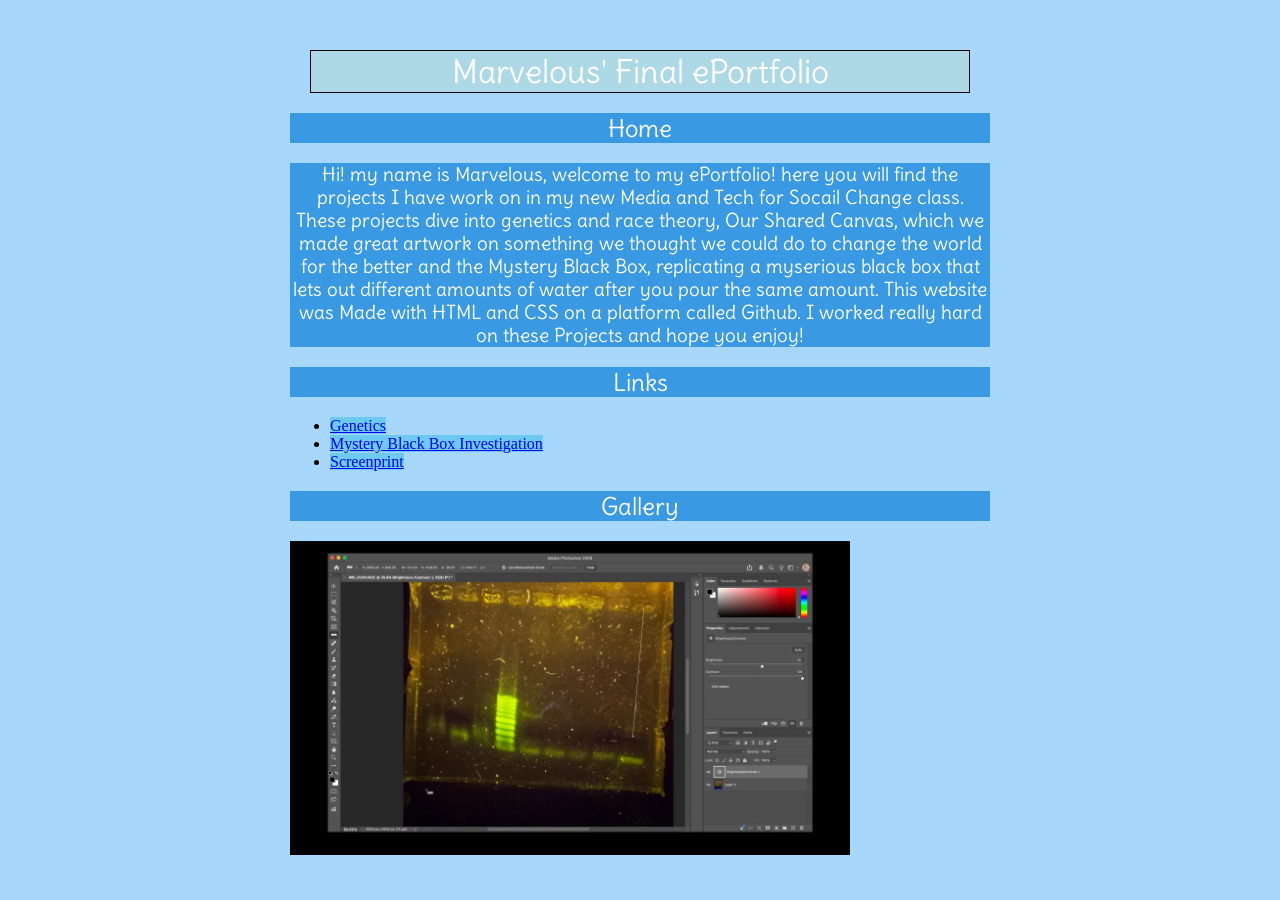
==== index.html @ d30a24c1 "Update index.html" ====
<!DOCTYPE html>


<html lang=en>
  
    <head>

        <meta charset="UTF-8"> 

        <meta name="viewport" content="width=device-width, initial-scale=1.0">
        

    

        <title>Home Page</title>
        

        <link rel="stylesheet" href="/style.css">
    

        <link rel="icon" type="image/png" href="/images/favicon.png">
       
    

    </head>
<body>
        <div class="border-box">
                <h1>Marvelous' Final ePortfolio</h1>
                <h2>Home</h2>
                <h3>Hi! my name is Marvelous, welcome to my ePortfolio! here you will find the projects I have work on in my new Media and Tech for Socail Change class. These projects dive into genetics and race theory, Our Shared Canvas, which we made great artwork on something we thought we could do to change the world for the better and the Mystery Black Box, replicating a myserious black box that lets out different amounts of water after you pour the same amount. This website was Made with HTML and CSS on a platform called Github. I worked really hard on these Projects and hope you enjoy!</h3>
                <h2>Links</h2>
                <nav>
                        <ul>         
                          
                                  <li><a href="https://marvelousk-tech.github.io/genetics.html">Genetics</a></li> 
                                  <li><a href="https://marvelousk-tech.github.io/Blackbox.html">Mystery Black Box Investigation</a></li>
                                  <li><a href="https://marvelousk-tech.github.io/Screenprint.html">Screenprint</a></li>
                        </ul>  
                </nav>
                <h2>Gallery</h2>
                  <img 
                            src="/images/measuring DNA length.webp"
                            width="560" 
                            alt="Measuring Dna Length">
        </div>
</body>
</html>
---- style.css ----
@import url('https://fonts.googleapis.com/css2?family=Allan:wght@400;700&family=Delius&family=Edu+SA+Beginner:wght@400..700&display=swap');

body {
  color: black;
  Max-width: 700px;
  Margin: auto;
  Background-color: #a7d7fc;
}

 h1, h2, h3, h4 { 
   Color: White;
   Background-color: #3999e3;
   Text-align: center;
}

p {
  font-family: "Edu SA Beginner", cursive;
  font-optical-sizing: auto;
  font-weight: 600;
  font-style: normal;
  border: 2px solid blue;
  border-radius: 5px;
  margin-bottom: 40px;

}

h5 {
  Text-align: center;
}

th, td {
  padding: 10px;
  text-align: center;
} 

tr:hover {
  color: white;
} 

Td:hover {
  Background-color: #05a1a1;
}


a {
  Background-Color: #6bc9f2;
} 

a:hover {
  Color: #05a1a1;
}

nav a {

}

H1, h2, h3, h4 {font-family: "Delius", cursive;
  font-weight: 400;
  font-style: normal;
}

h1 {
  border: 1px solid black;
  margin-top: 50px;
  margin-bottom: 20px;
  margin-right: 20px;
  margin-left: 20px;
  background-color: lightblue;
   }
  border: 2px solid red;
 }
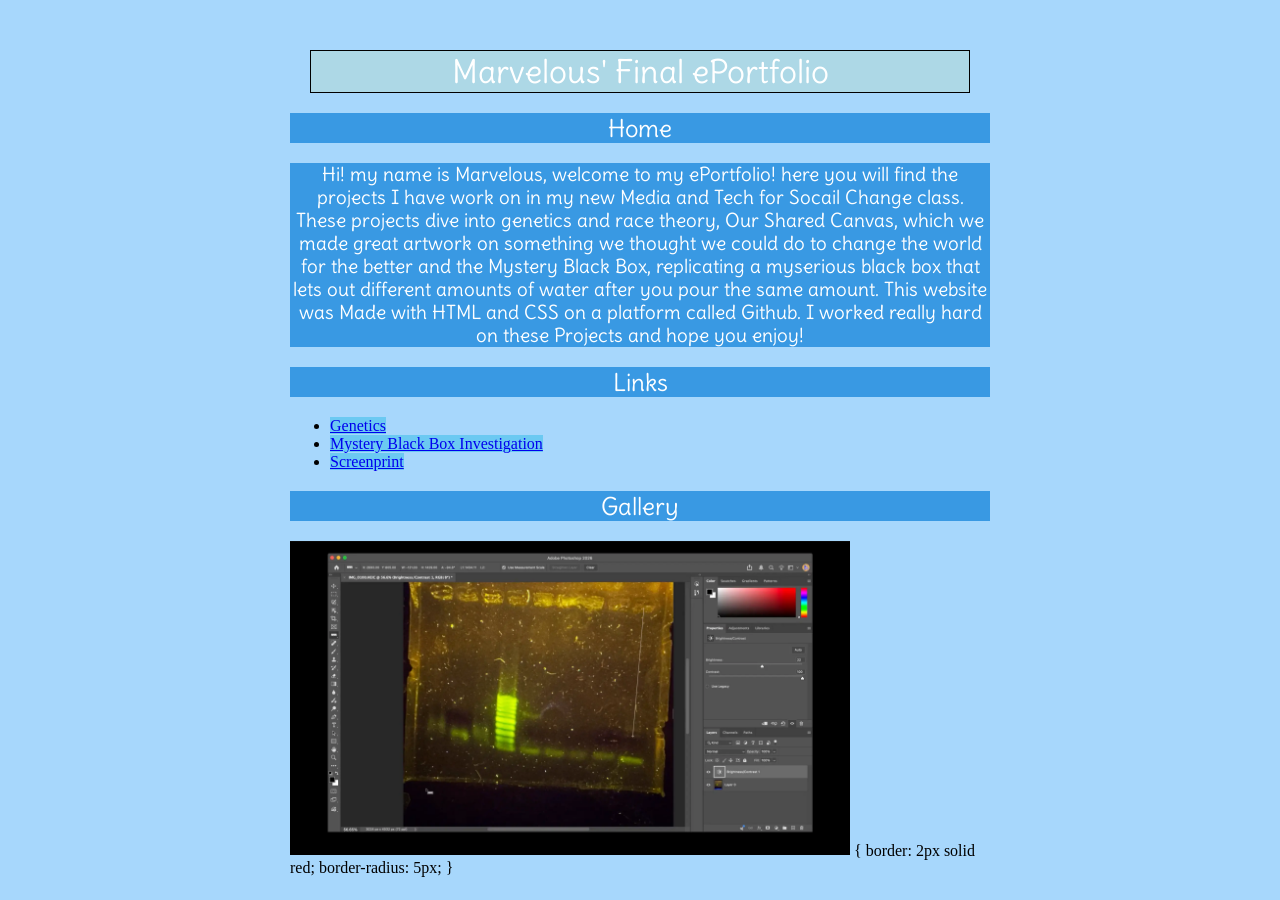
==== commit 4c4756c8: "Update index.html" ====
--- a/index.html
+++ b/index.html
@@ -42,6 +42,11 @@
                             src="/images/measuring DNA length.webp"
                             width="560" 
                             alt="Measuring Dna Length">
+          {
+  border: 2px solid red;
+  border-radius: 5px;
+}
         </div>
+  
 </body>
 </html>
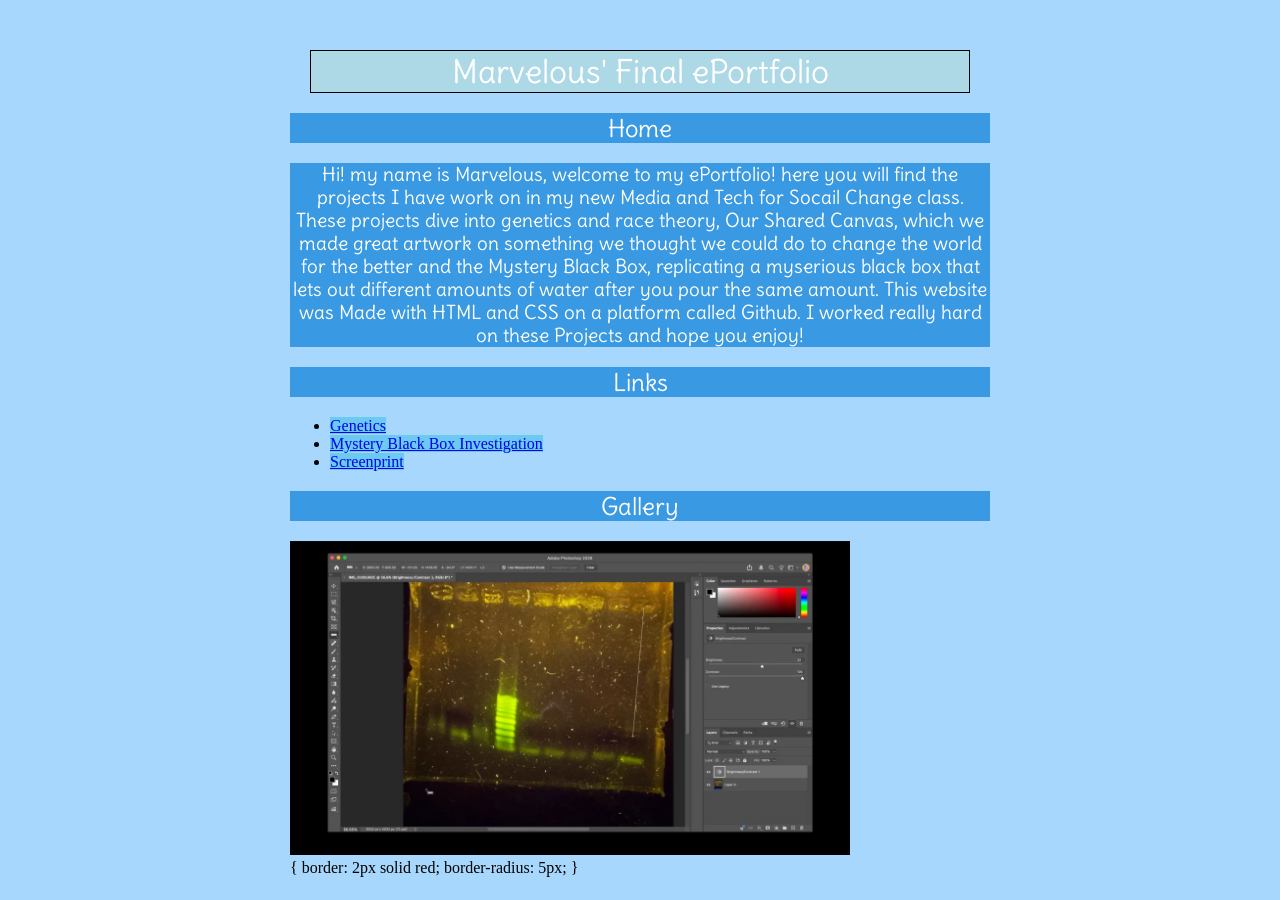
==== commit cbfa2123: "Update index.html" ====
--- a/index.html
+++ b/index.html
@@ -42,11 +42,12 @@
                             src="/images/measuring DNA length.webp"
                             width="560" 
                             alt="Measuring Dna Length">
-          {
-  border: 2px solid red;
-  border-radius: 5px;
-}
+                             
         </div>
+                                {
+                             border: 2px solid red;
+                             border-radius: 5px;
+                                           }
   
 </body>
 </html>
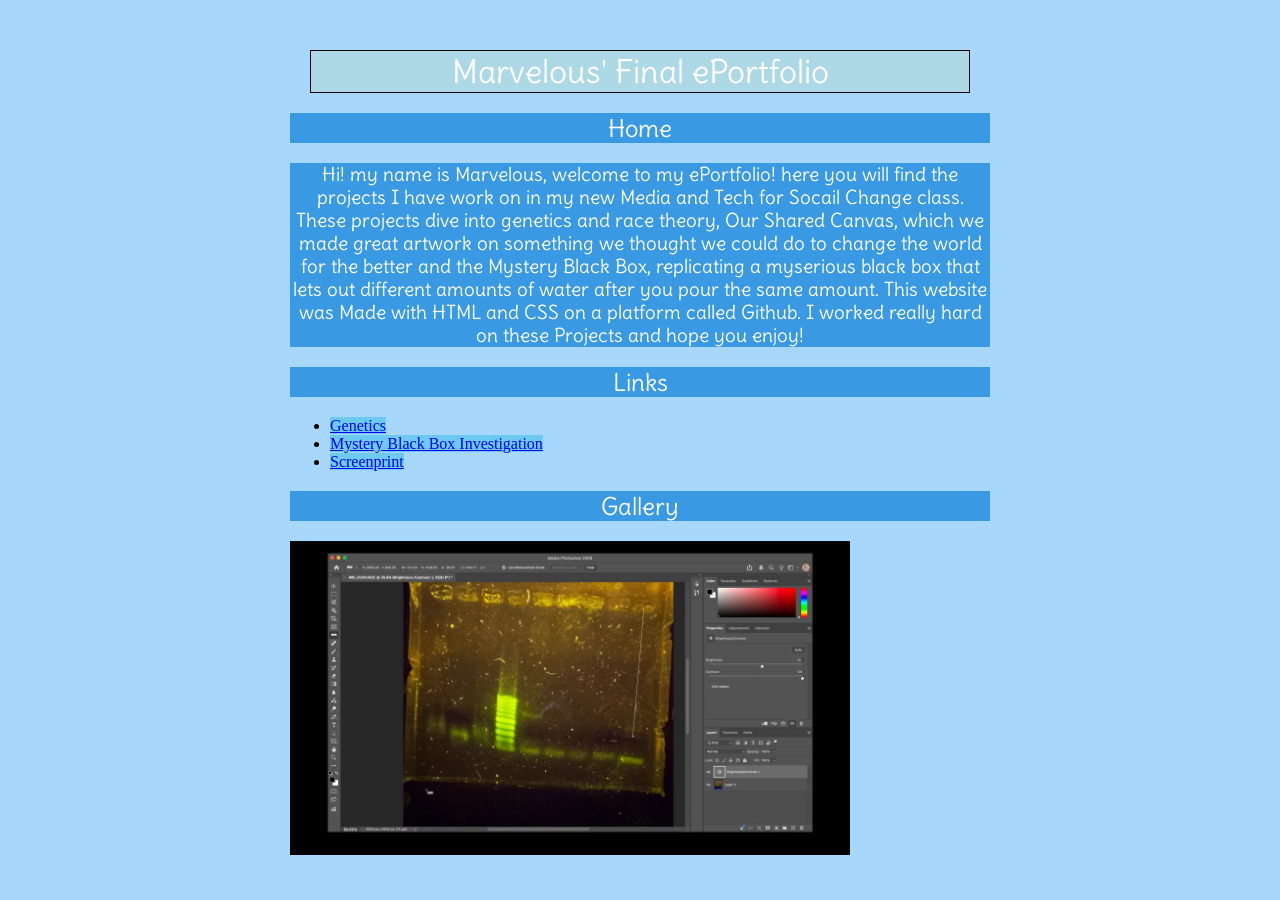
==== commit c60a995e: "Update index.html" ====
--- a/index.html
+++ b/index.html
@@ -44,10 +44,7 @@
                             alt="Measuring Dna Length">
                              
         </div>
-                                {
-                             border: 2px solid red;
-                             border-radius: 5px;
-                                           }
+                          
   
 </body>
 </html>
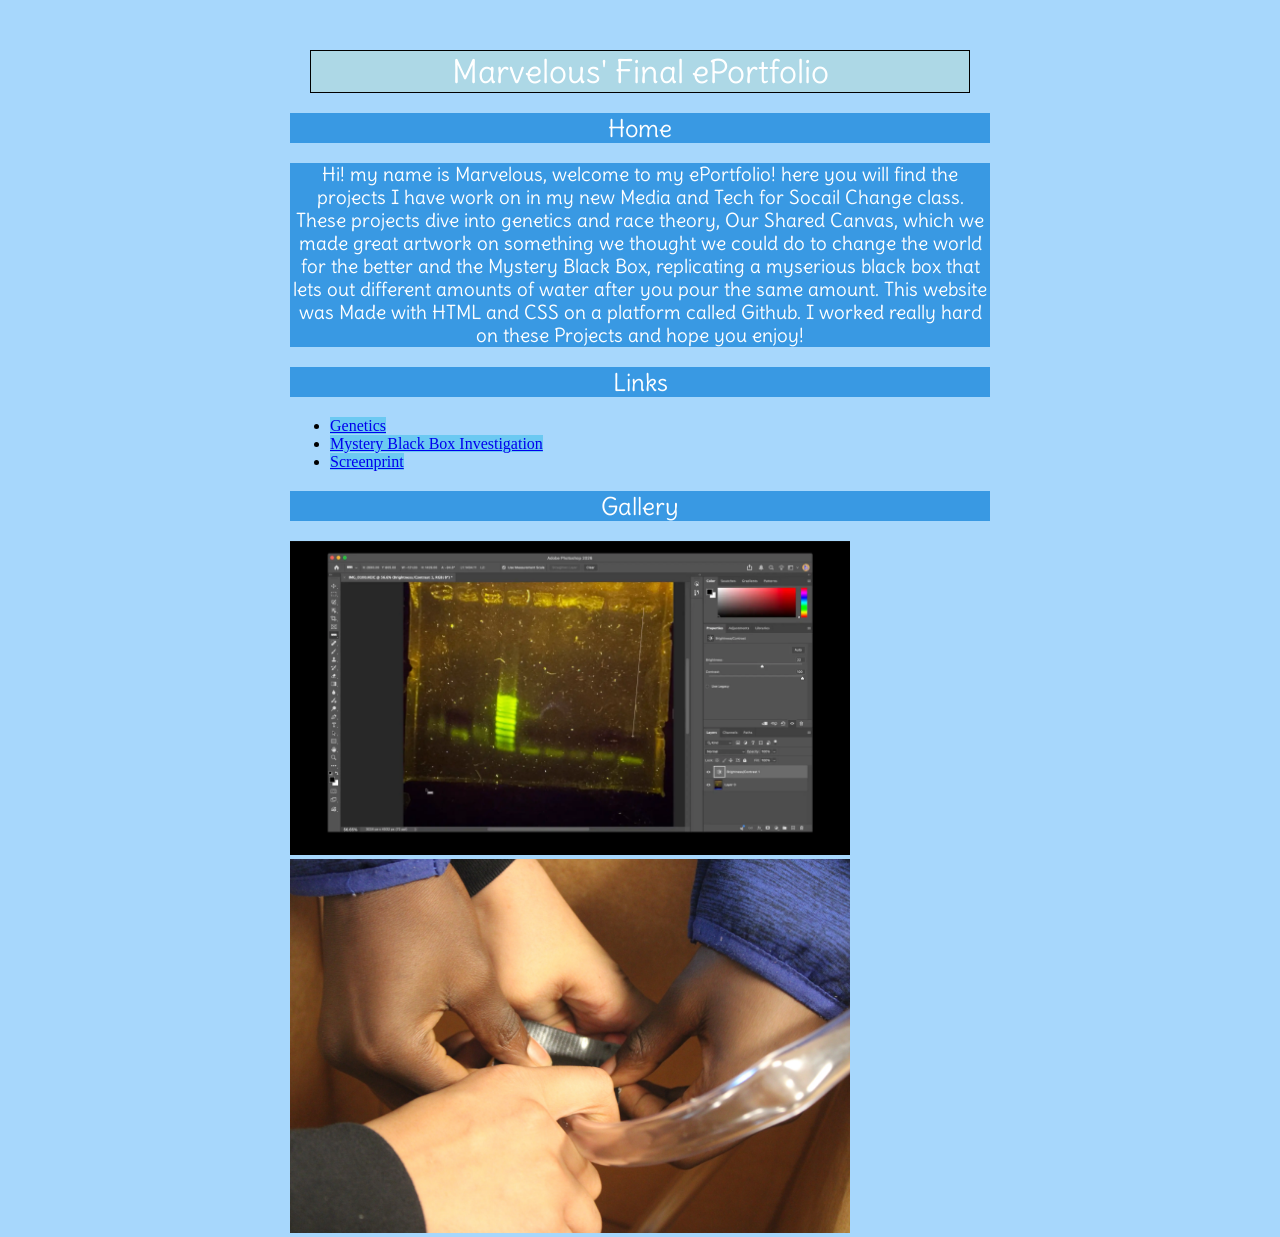
==== commit 41071881: "Update index.html" ====
--- a/index.html
+++ b/index.html
@@ -42,7 +42,11 @@
                             src="/images/measuring DNA length.webp"
                             width="560" 
                             alt="Measuring Dna Length">
-                             
+                              <img 
+            src="images/IMG_7548.webp"
+            width="560" 
+            alt="Your description of image in words">
+
         </div>
                           
   
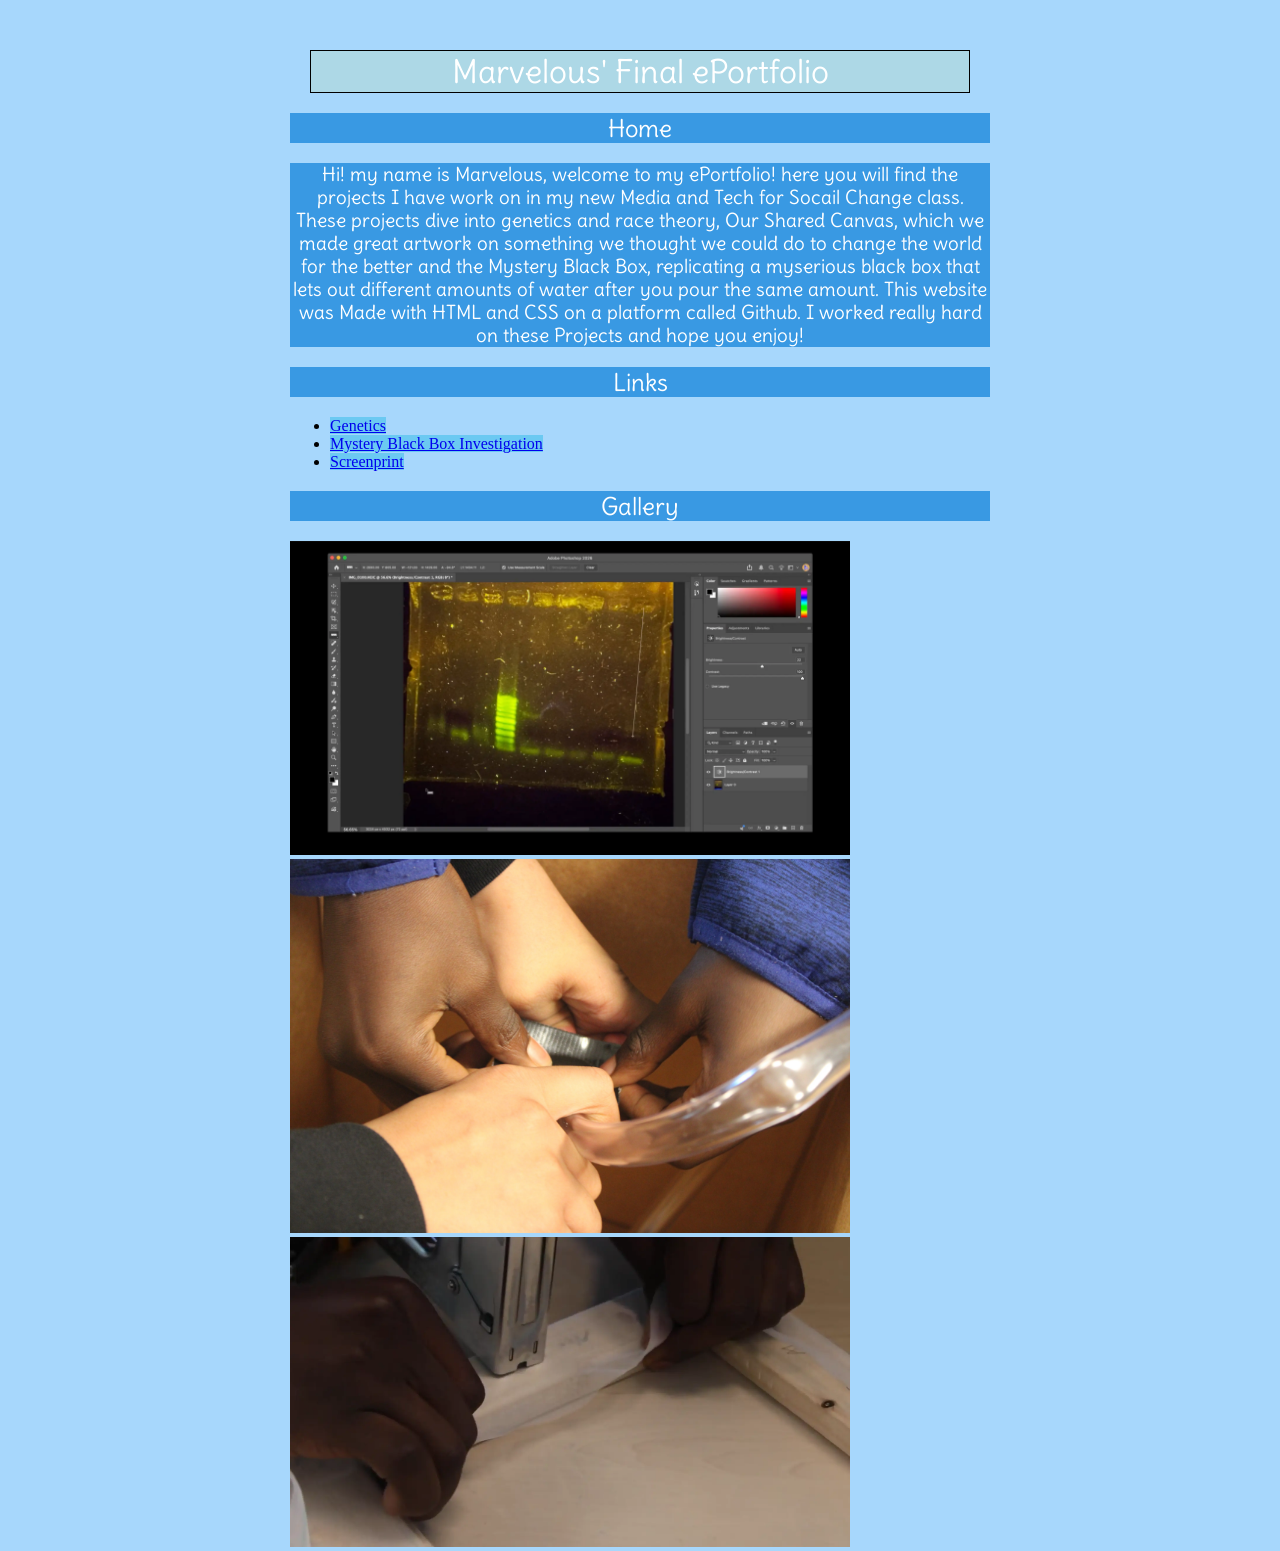
==== commit 193279e3: "Update index.html" ====
--- a/index.html
+++ b/index.html
@@ -46,6 +46,10 @@
             src="images/IMG_7548.webp"
             width="560" 
             alt="Your description of image in words">
+<img 
+            src="images/ScreenPrint stapeling.webp"
+            width="560" 
+            alt="Your description of image in words">
 
         </div>
                           
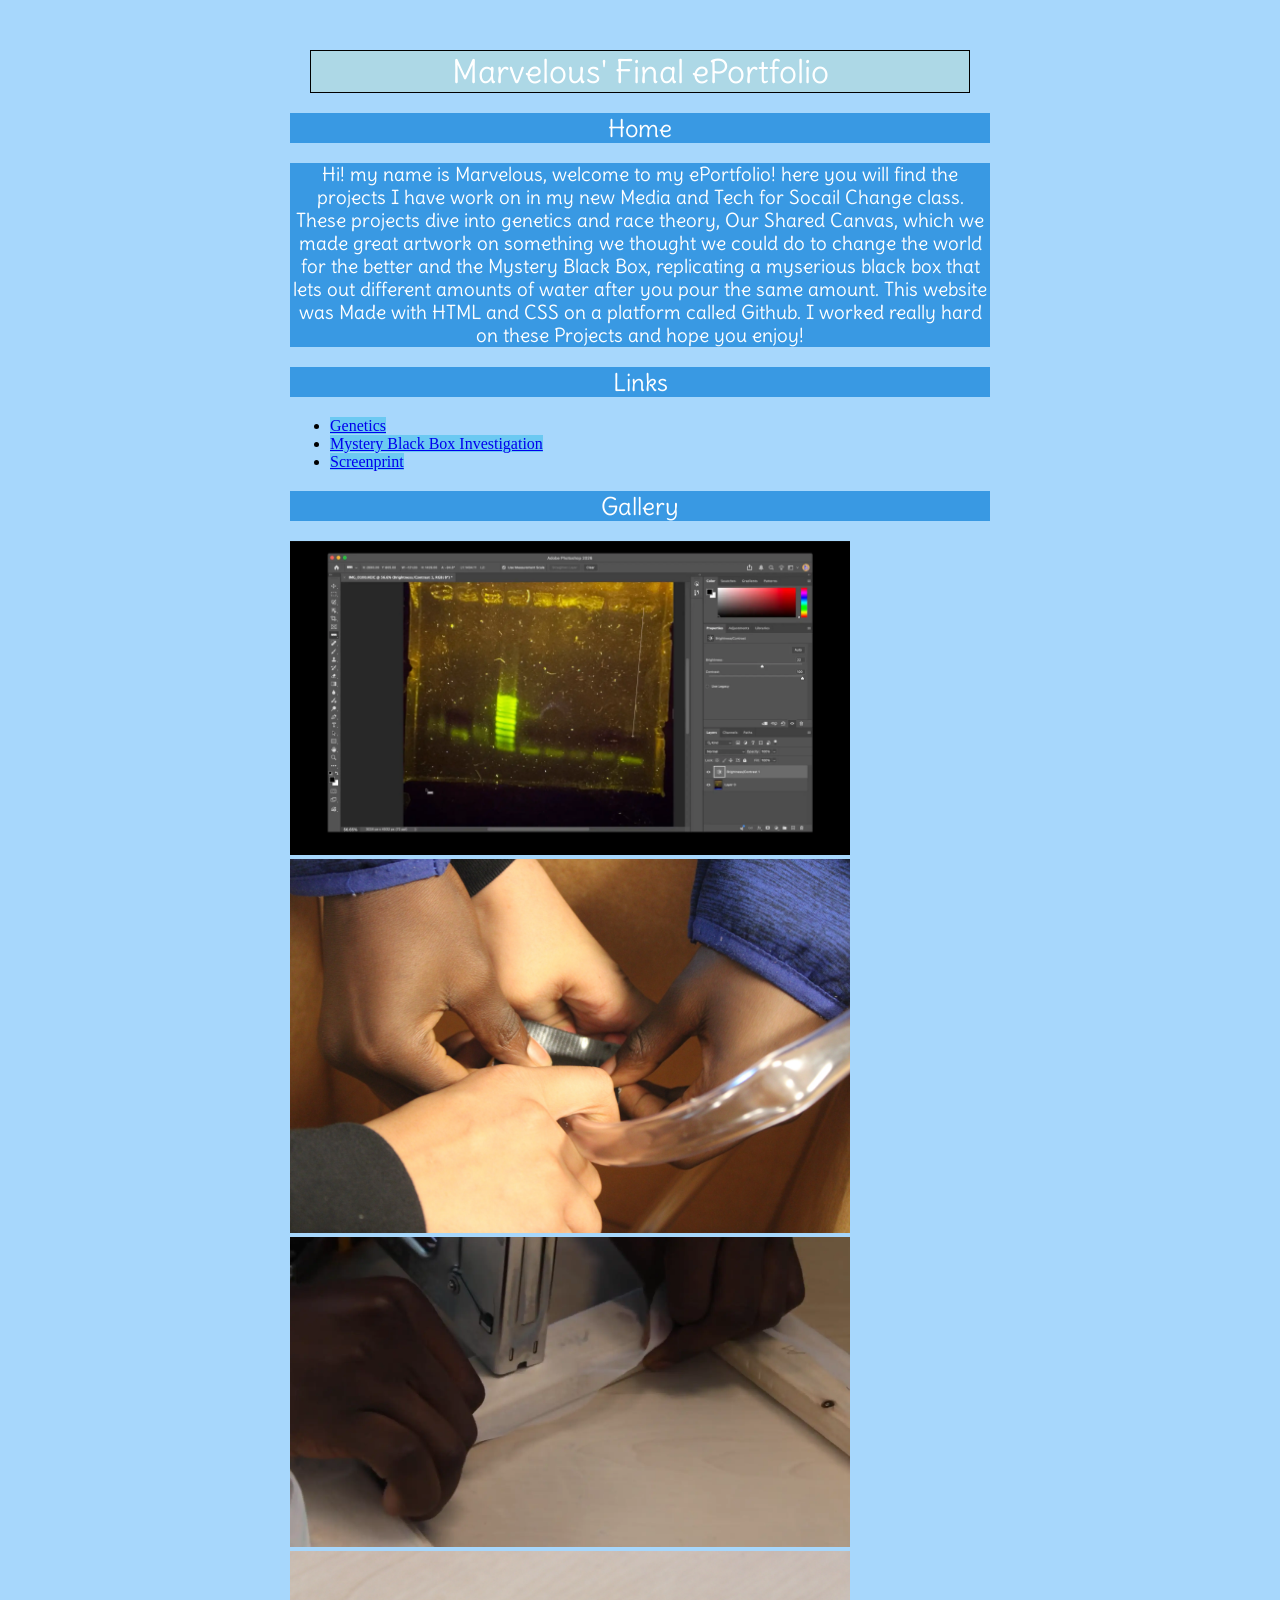
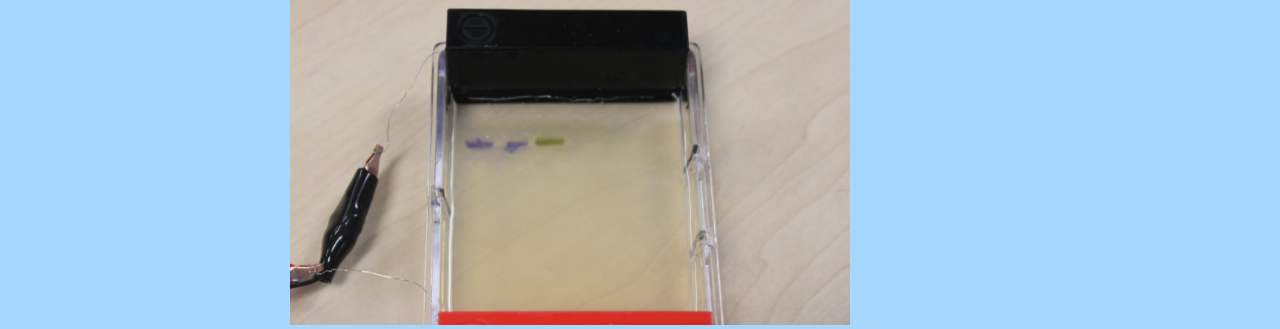
==== commit 6d9e7ee4: "Update index.html" ====
--- a/index.html
+++ b/index.html
@@ -50,6 +50,10 @@
             src="images/ScreenPrint stapeling.webp"
             width="560" 
             alt="Your description of image in words">
+          <img 
+            src="images/IMG_9462.webp"
+            width="560" 
+            alt="Your description of image in words">
 
         </div>
                           
